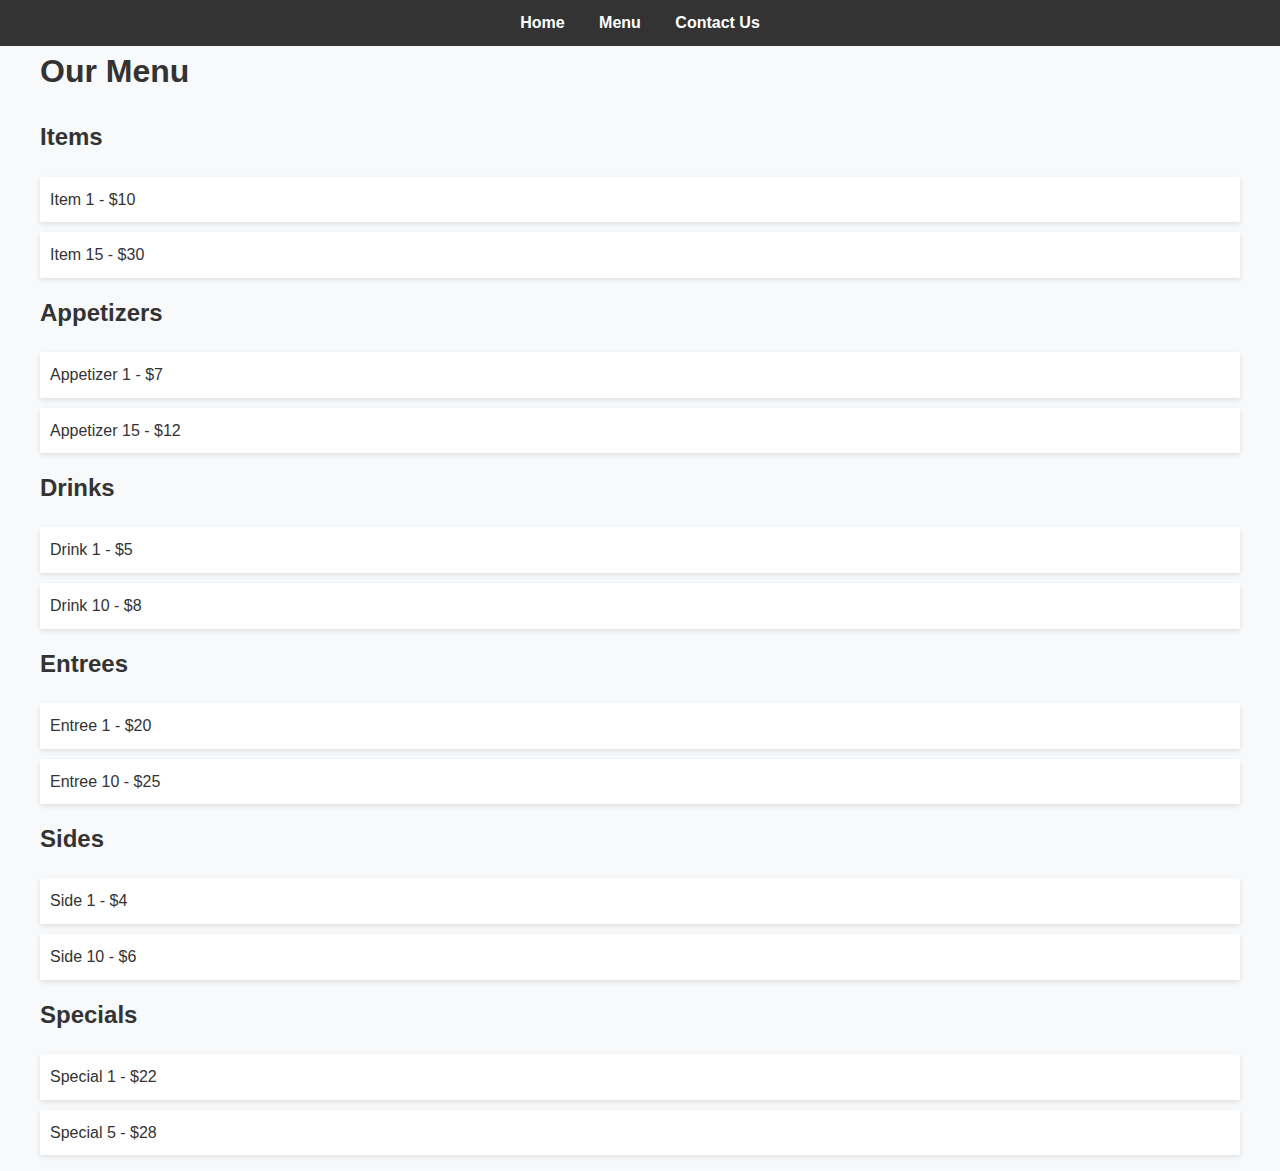
==== menu.html @ 5b178985 "Add files via upload" ====
<!DOCTYPE html>
<html lang="en">
<head>
    <!-- ... (meta tags and title here) ... -->
    <link rel="stylesheet" href="styles.css">
</head>
<body>

<nav>
    <div class="container">
        <a href="index.html">Home</a>
        <a href="menu.html">Menu</a>
        <a href="contact.html">Contact Us</a>
    </div>
</nav>

<section id="menu" class="container">
    <h1>Our Menu</h1>

    <h2>Items</h2>
    <ul>
        <li>Item 1 - $10</li>
        <!-- ... -->
        <li>Item 15 - $30</li>
    </ul>

    <h2>Appetizers</h2>
    <ul>
        <li>Appetizer 1 - $7</li>
        <!-- ... -->
        <li>Appetizer 15 - $12</li>
    </ul>

    <h2>Drinks</h2>
    <ul>
        <li>Drink 1 - $5</li>
        <!-- ... -->
        <li>Drink 10 - $8</li>
    </ul>

    <h2>Entrees</h2>
    <ul>
        <li>Entree 1 - $20</li>
        <!-- ... -->
        <li>Entree 10 - $25</li>
    </ul>

    <h2>Sides</h2>
    <ul>
        <li>Side 1 - $4</li>
        <!-- ... -->
        <li>Side 10 - $6</li>
    </ul>

    <h2>Specials</h2>
    <ul>
        <li>Special 1 - $22</li>
        <!-- ... -->
        <li>Special 5 - $28</li>
    </ul>
</section>

</body>
</html>
---- styles.css ----
/* Global Styles */
body {
    font-family: 'Segoe UI', Tahoma, Geneva, Verdana, sans-serif;
    margin: 0;
    padding: 0;
    background-color: #f8f9fa;
    color: #333;
    line-height: 1.6;
}

.container {
    max-width: 1200px;
    margin: 0 auto;
    padding: 0 20px;
}

h1, h2, h3 {
    margin-top: 0;
}

a {
    text-decoration: none;
    color: #333;
    transition: color 0.3s;
}

a:hover {
    color: #007bff;
}

/* Navigation */
nav {
    background-color: #333;
    color: #ffffff;
    padding: 10px 0;
    text-align: center;
}

nav a {
    margin: 0 15px;
    color: #ffffff;
    font-weight: bold;
}

nav a:hover {
    color: #007bff;
}

/* Sections */
section {
    padding: 40px 0;
}

/* Menu Styles */
#menu ul {
    list-style-type: none;
    padding: 0;
}

#menu li {
    background-color: #ffffff;
    margin-bottom: 10px;
    padding: 10px;
    box-shadow: 0 2px 5px rgba(0, 0, 0, 0.1);
}

#menu li:hover {
    background-color: #f8f9fa;
}

/* Contact */
#contact p {
    background-color: #ffffff;
    padding: 20px;
    box-shadow: 0 2px 5px rgba(0, 0, 0, 0.1);
}
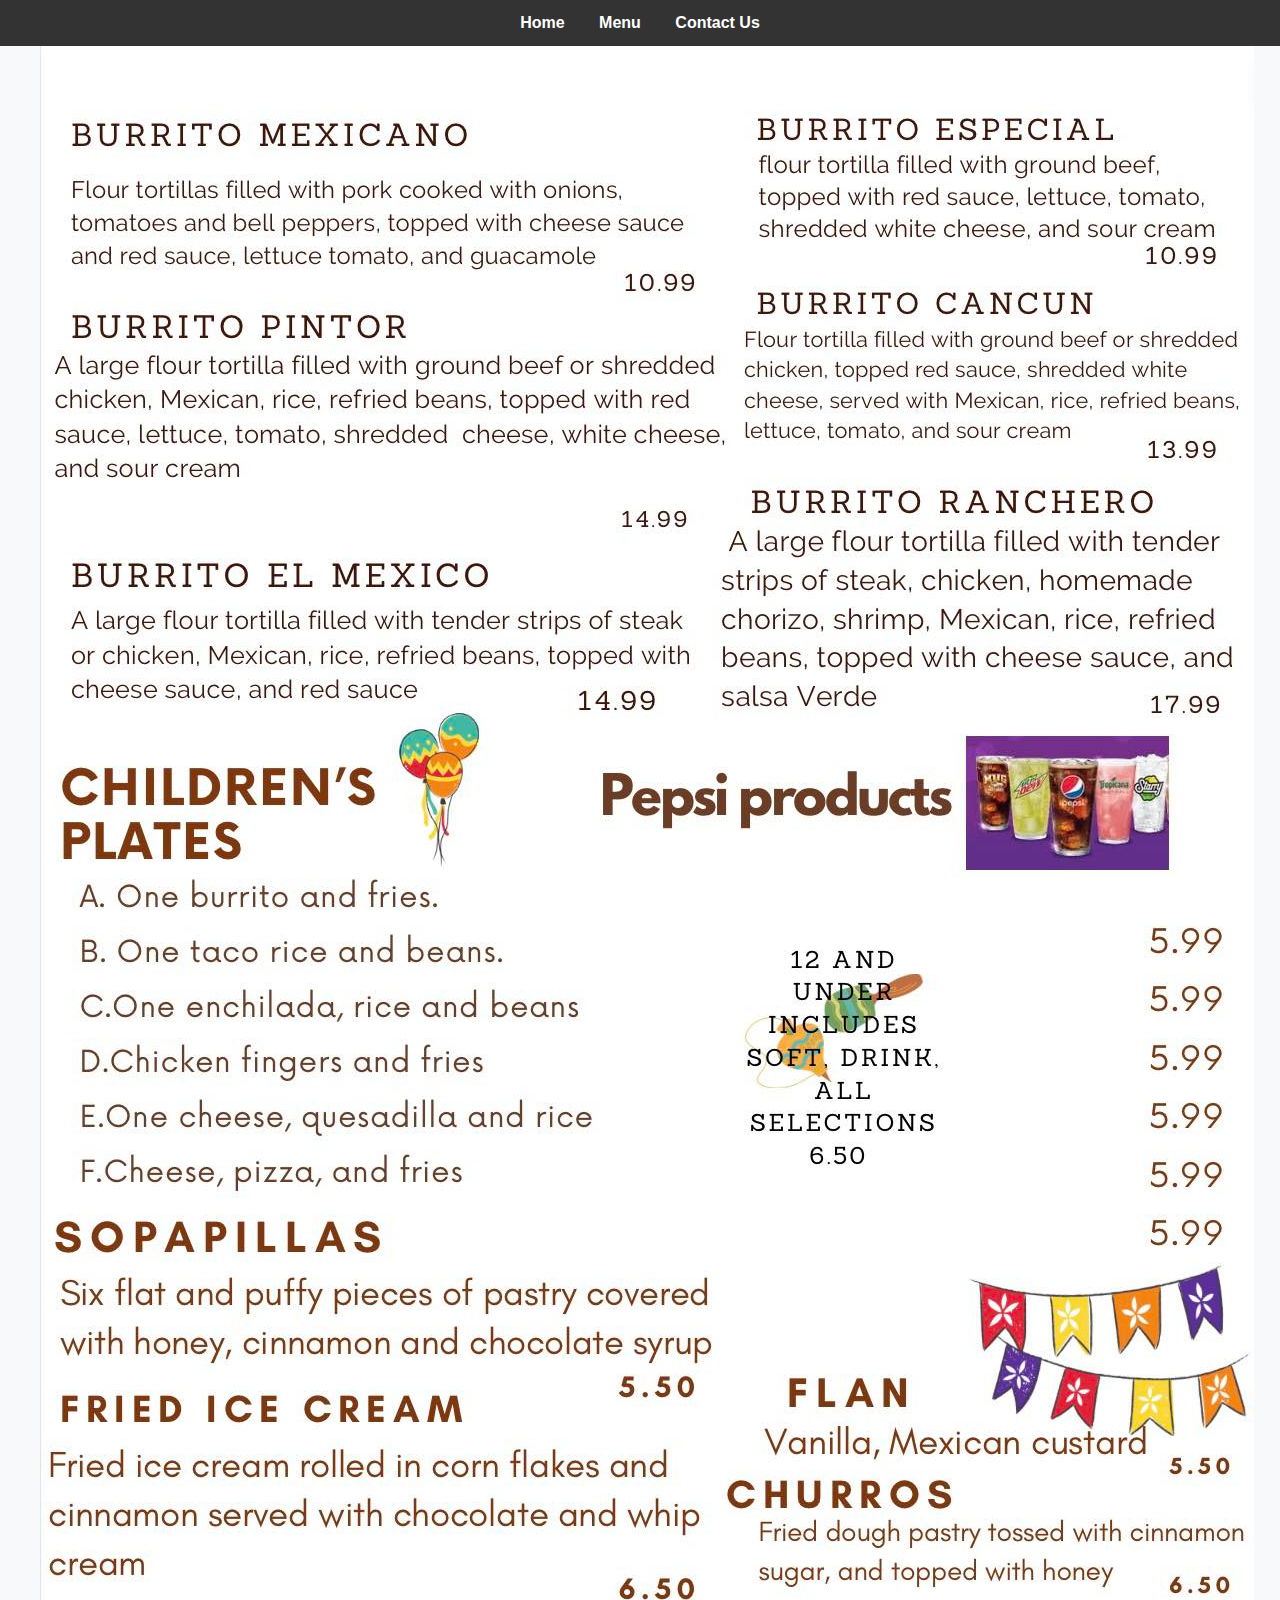
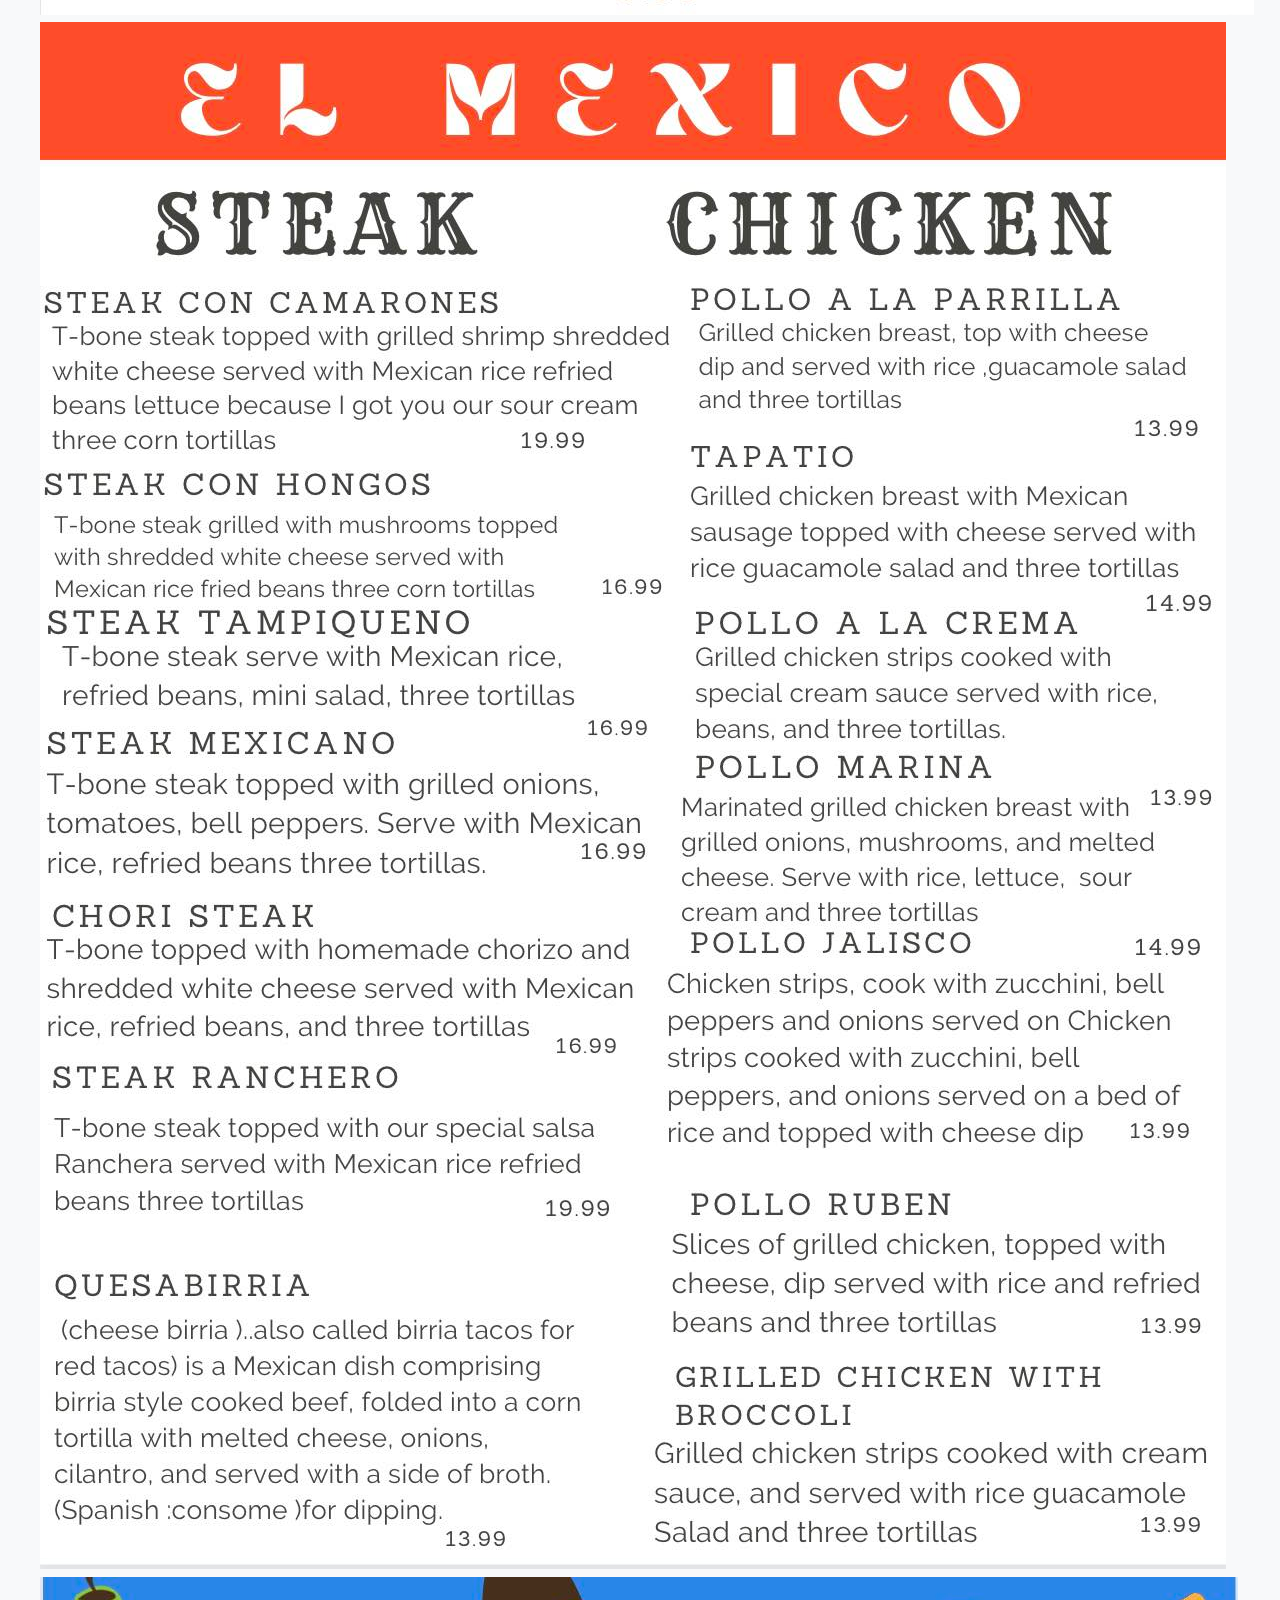
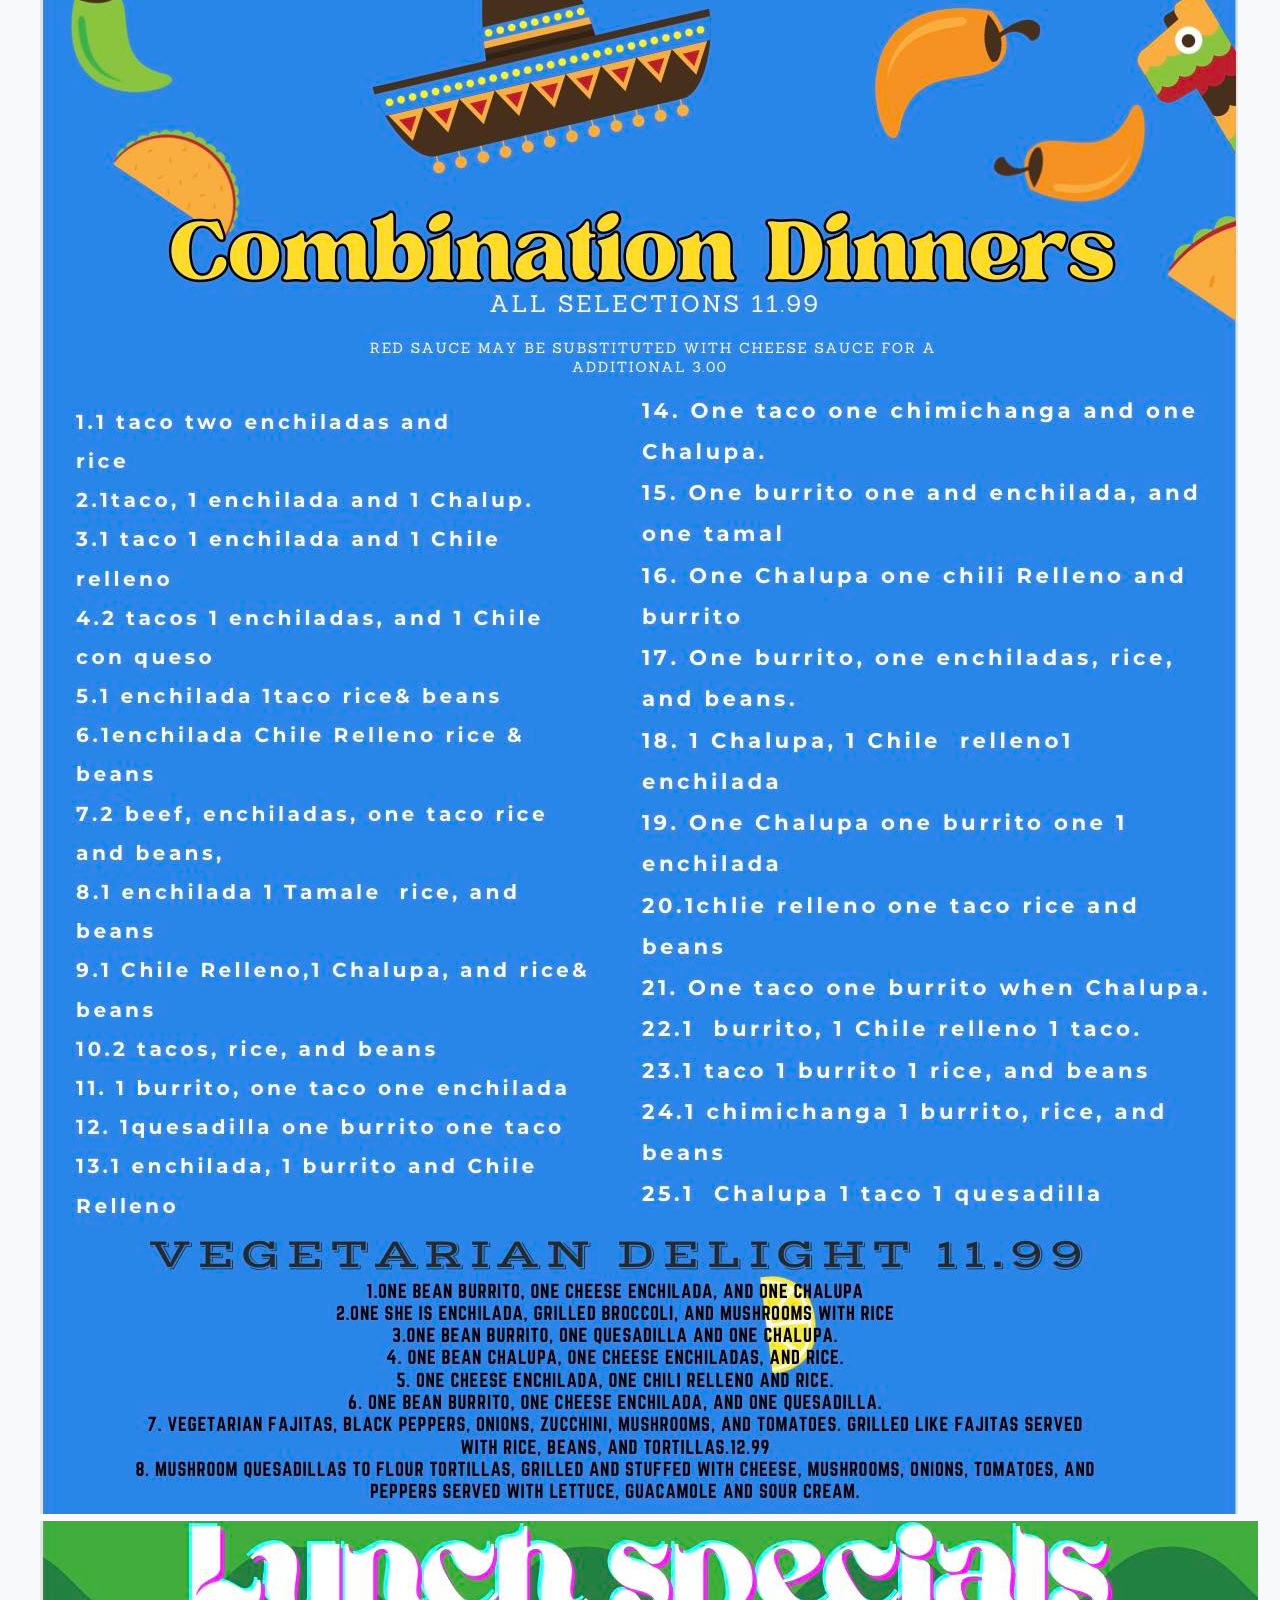
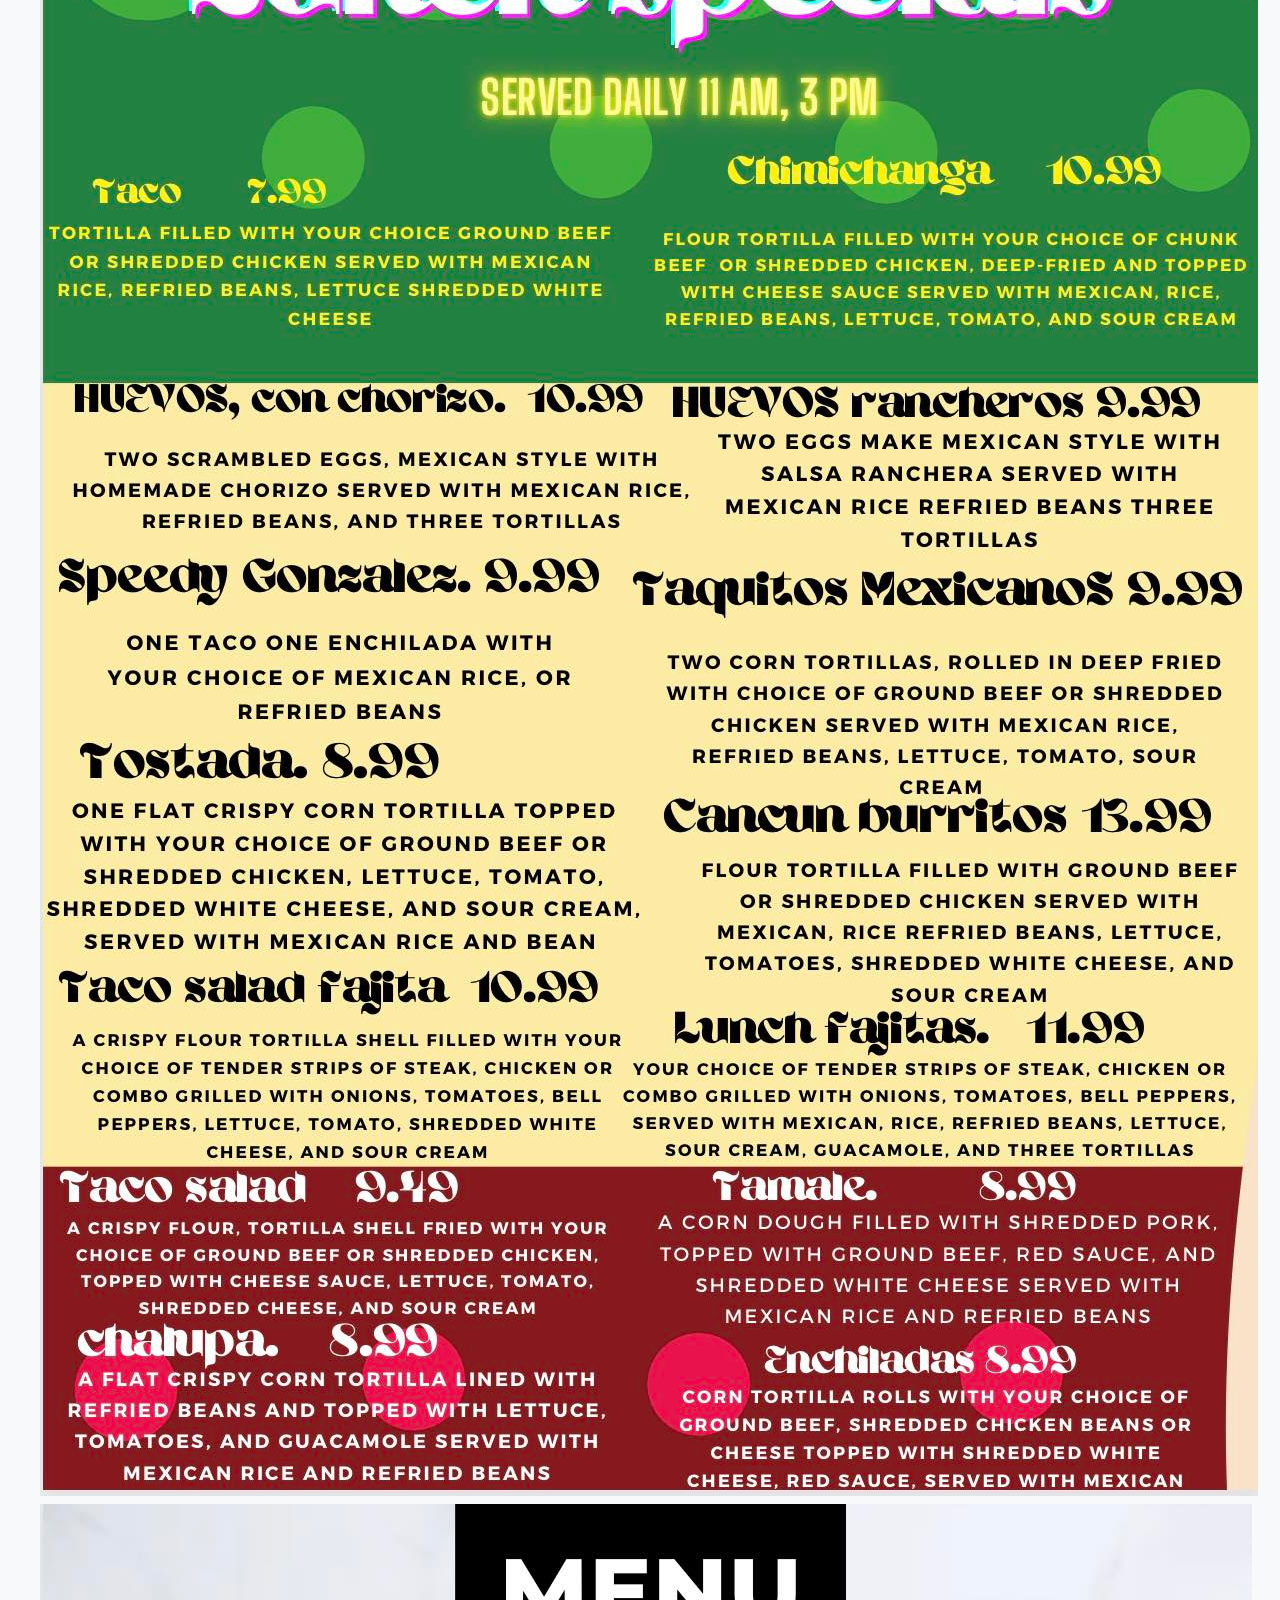
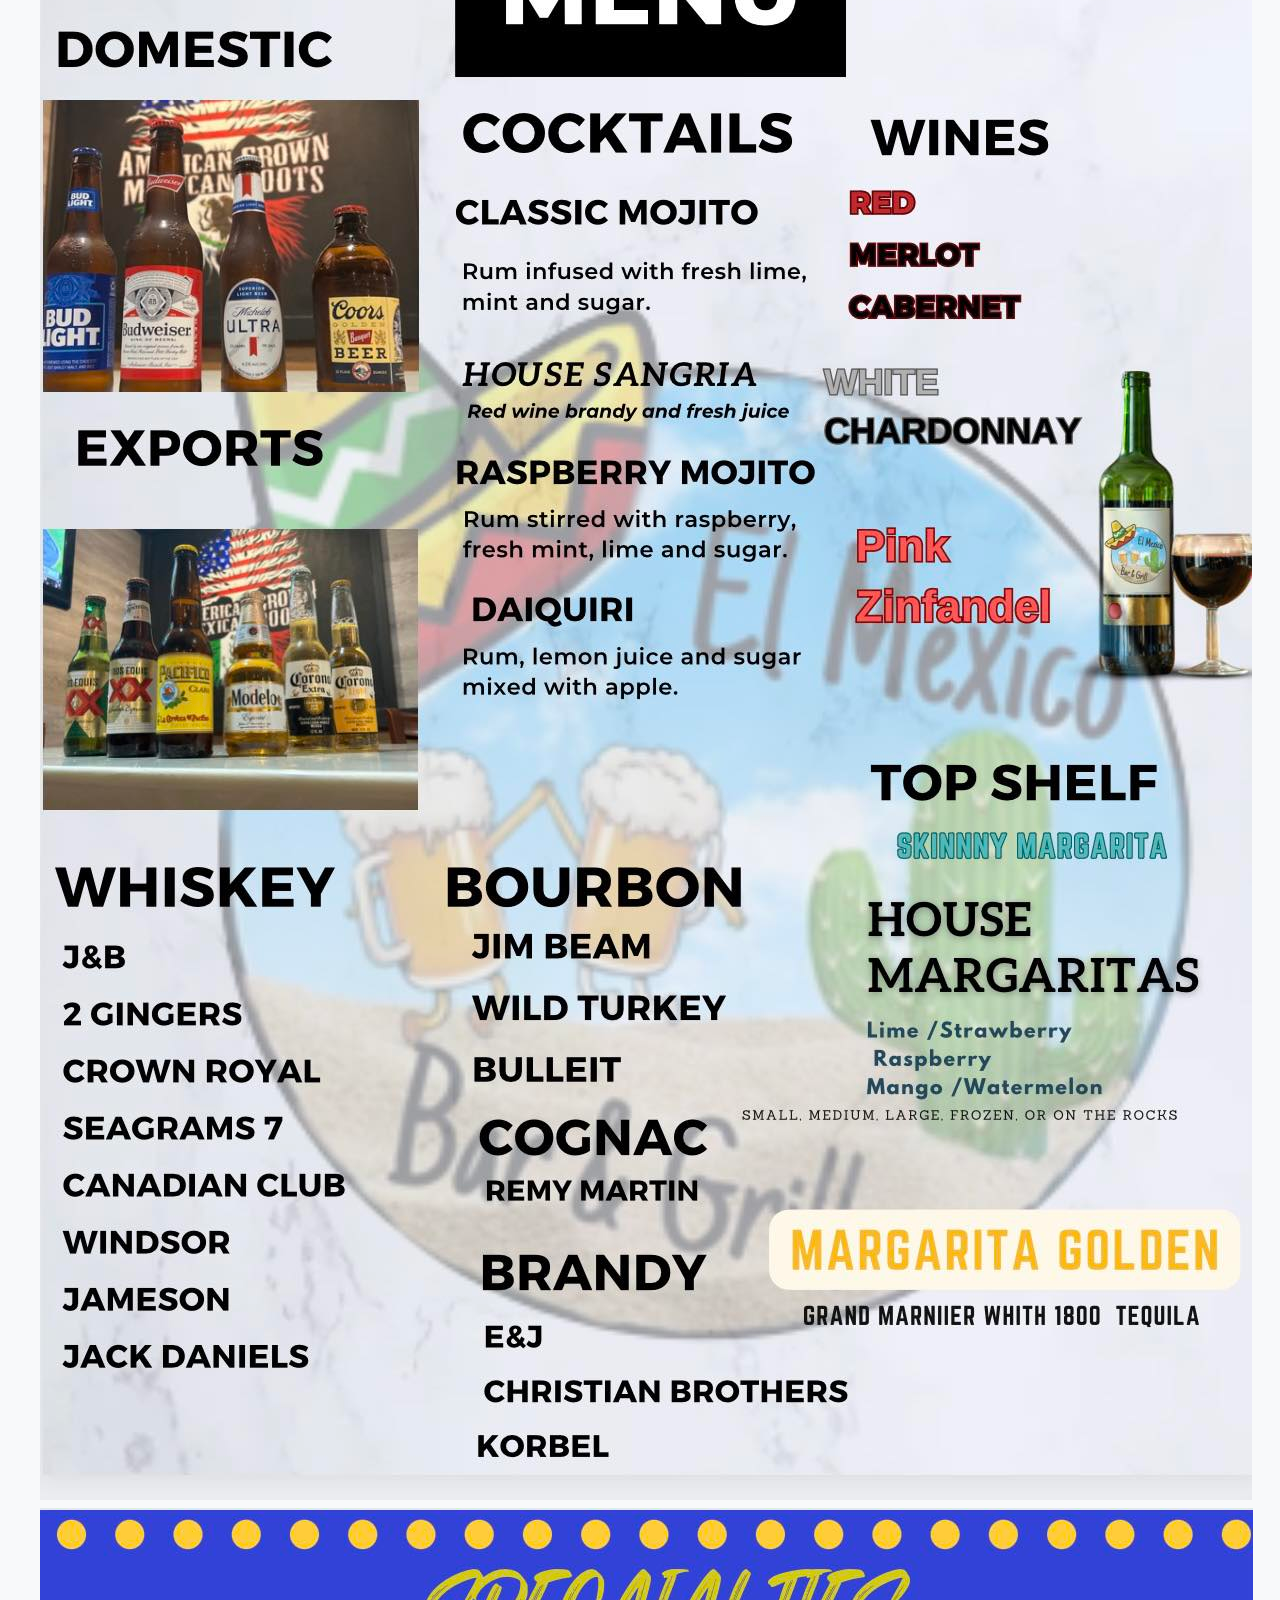
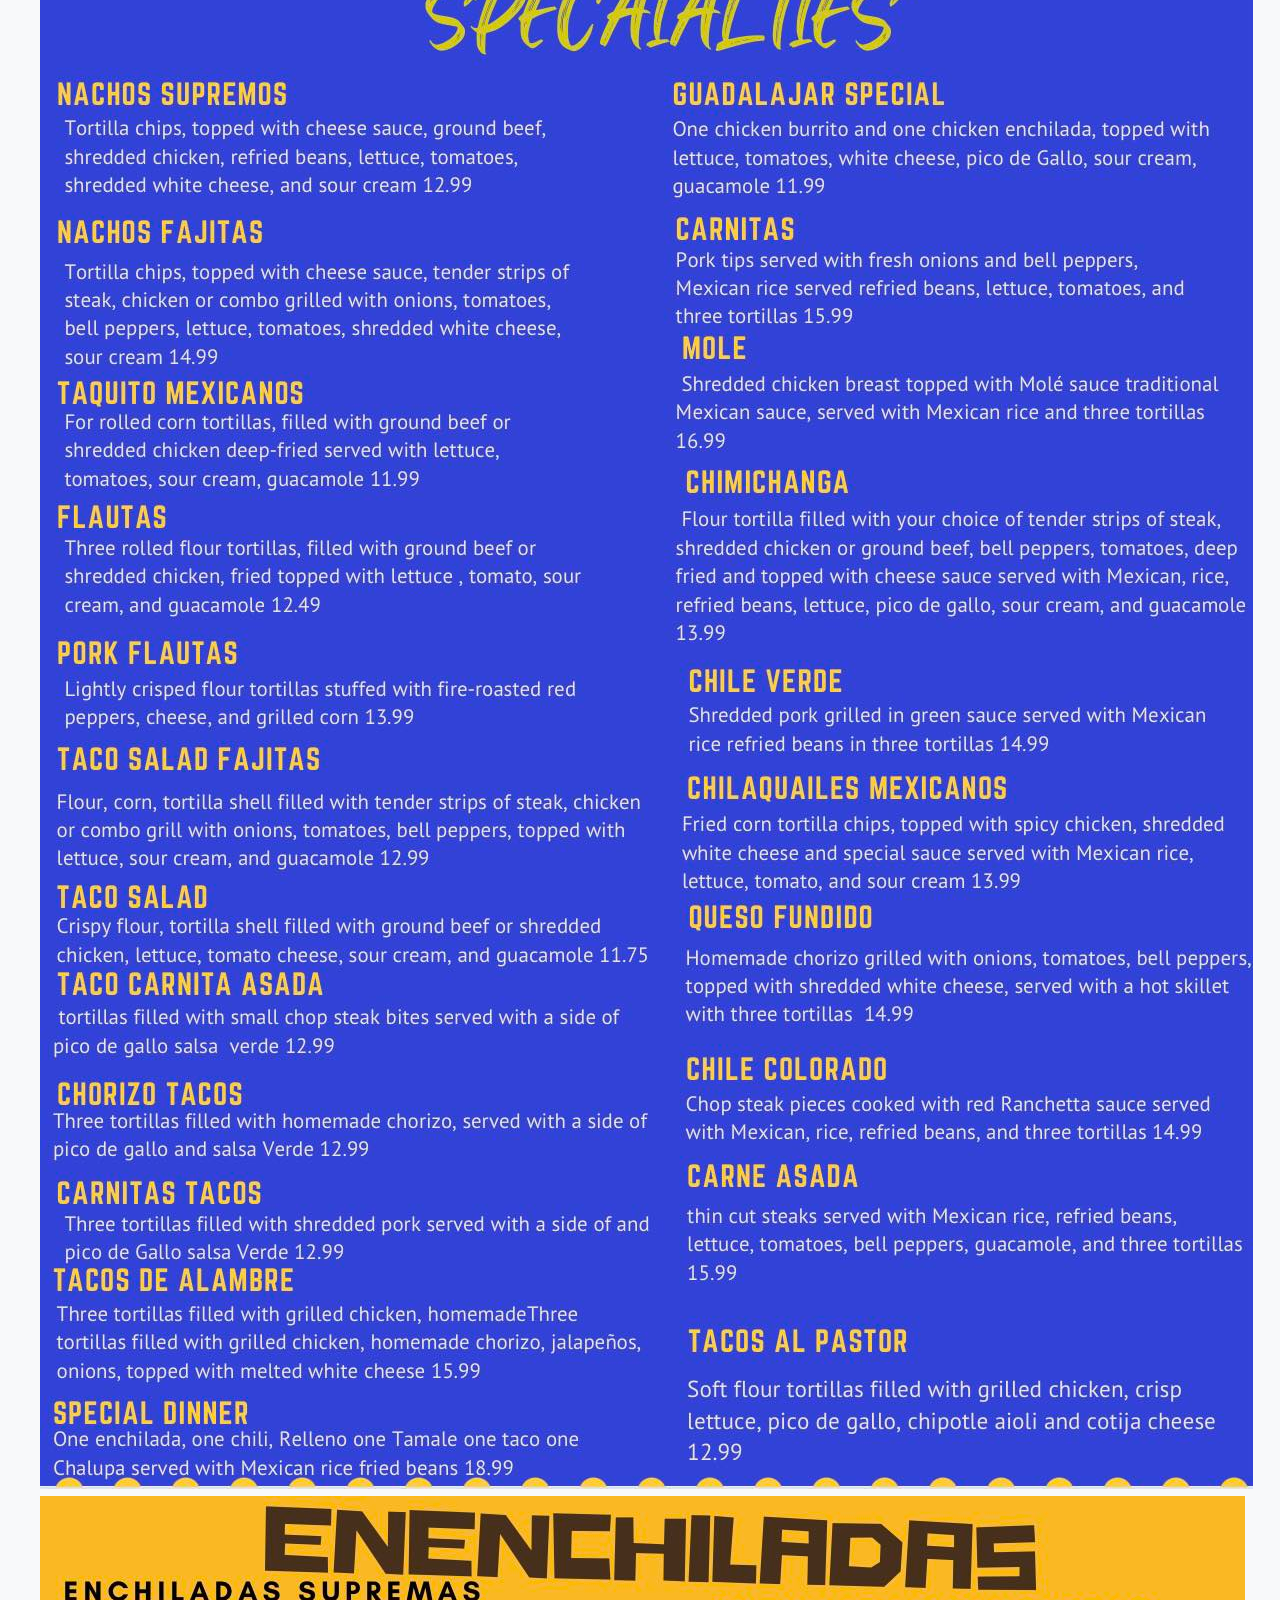
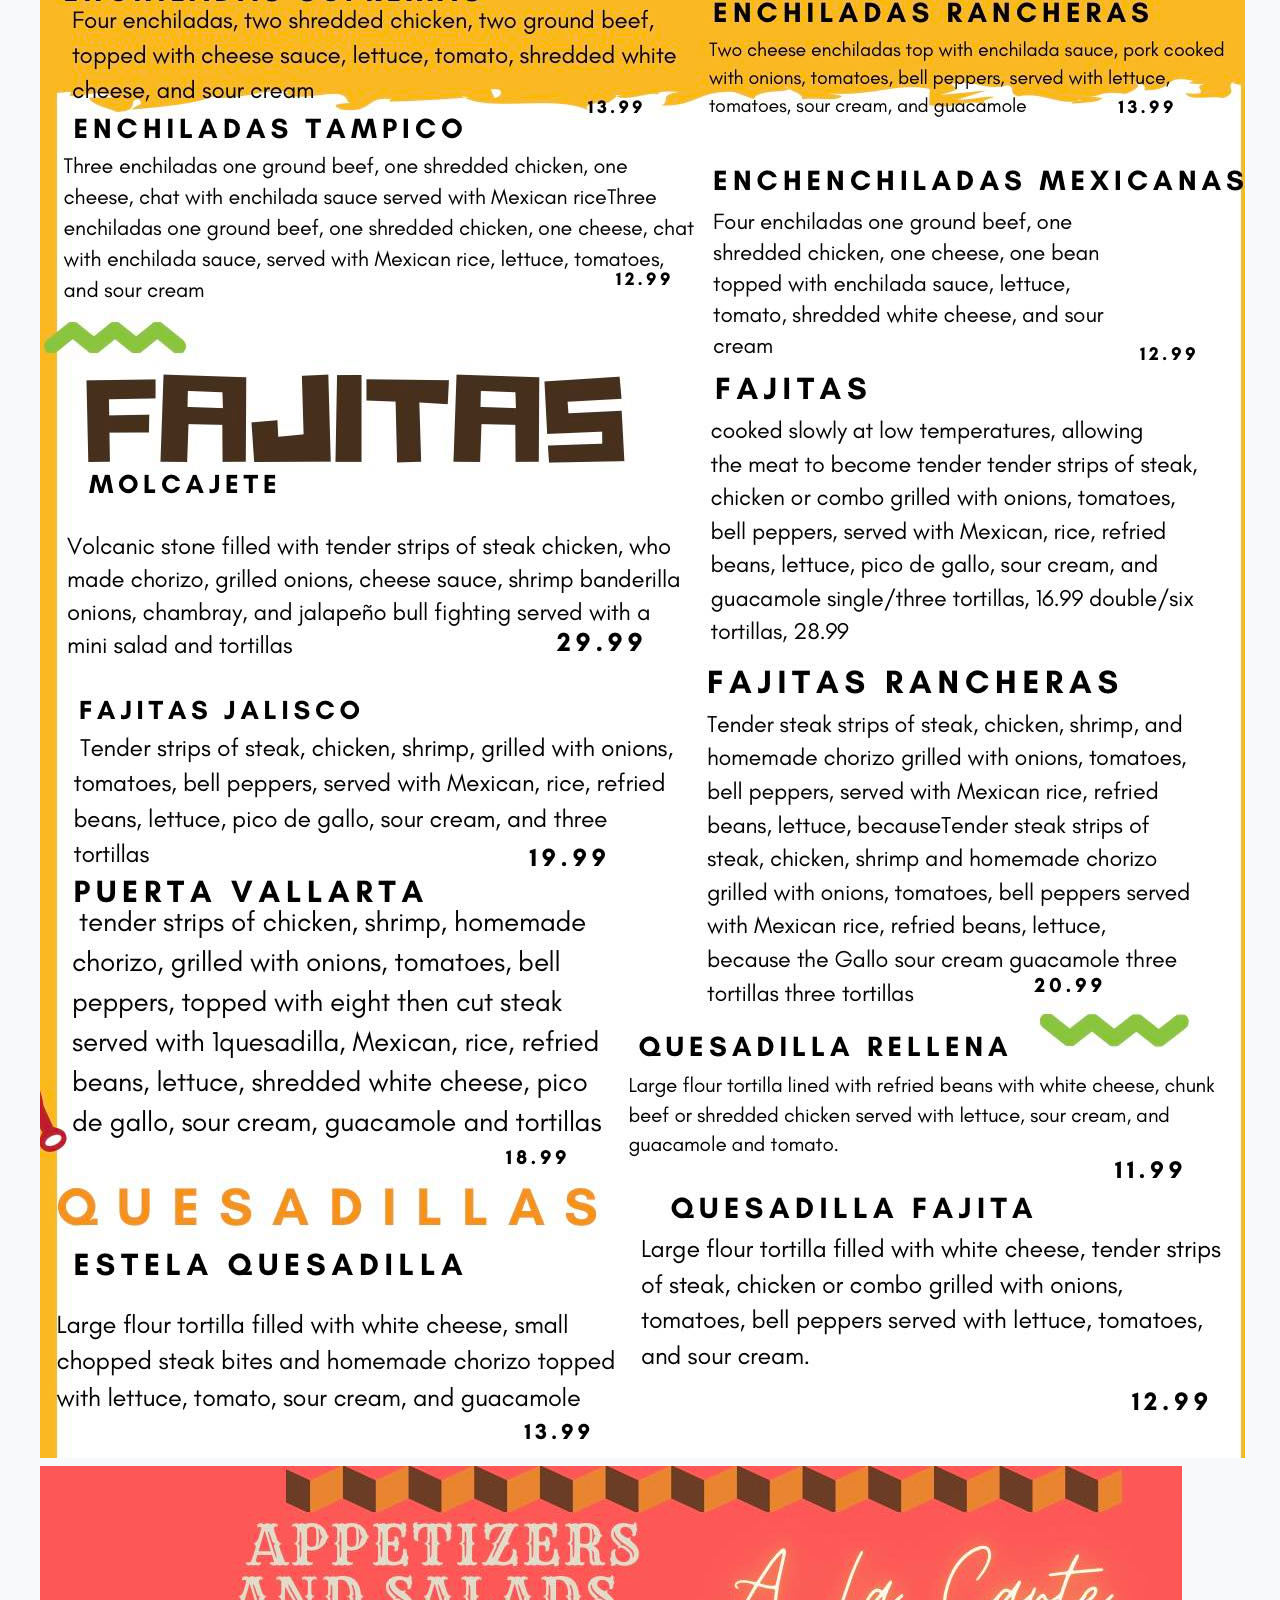
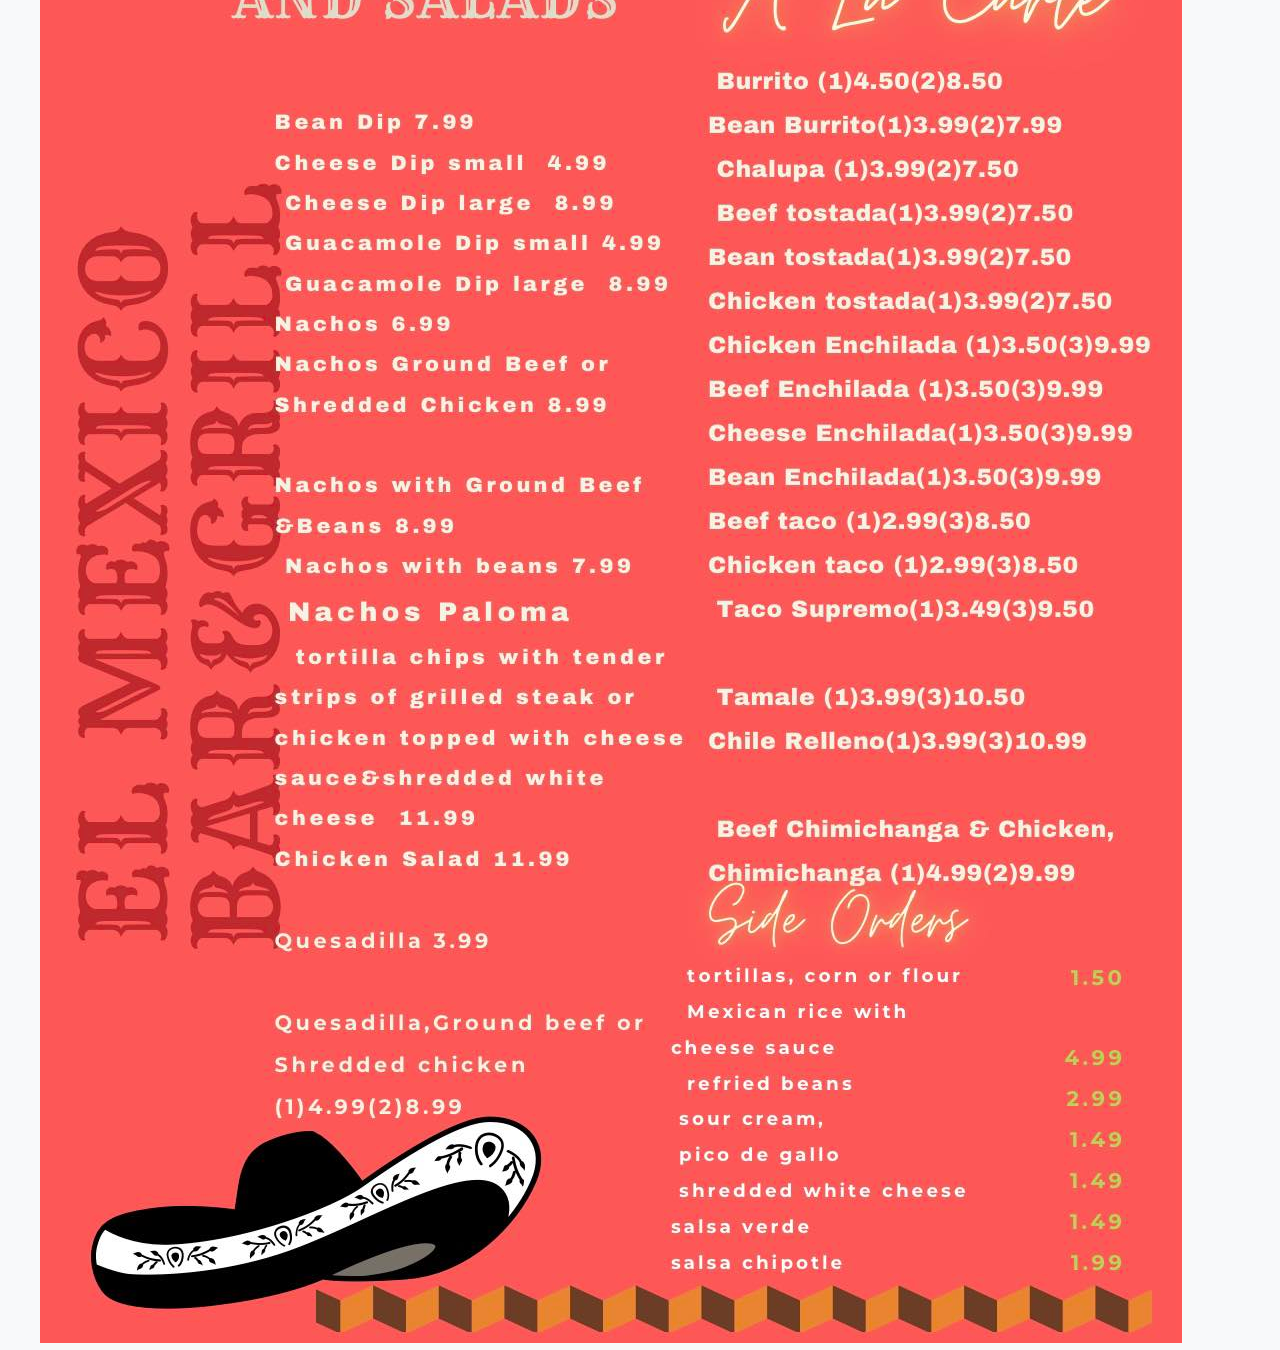
==== commit d110ccec: "Add files via upload" ====
--- a/menu.html
+++ b/menu.html
@@ -15,49 +15,17 @@
 </nav>
 
 <section id="menu" class="container">
-    <h1>Our Menu</h1>
-
-    <h2>Items</h2>
-    <ul>
-        <li>Item 1 - $10</li>
-        <!-- ... -->
-        <li>Item 15 - $30</li>
-    </ul>
-
-    <h2>Appetizers</h2>
-    <ul>
-        <li>Appetizer 1 - $7</li>
-        <!-- ... -->
-        <li>Appetizer 15 - $12</li>
-    </ul>
-
-    <h2>Drinks</h2>
-    <ul>
-        <li>Drink 1 - $5</li>
-        <!-- ... -->
-        <li>Drink 10 - $8</li>
-    </ul>
-
-    <h2>Entrees</h2>
-    <ul>
-        <li>Entree 1 - $20</li>
-        <!-- ... -->
-        <li>Entree 10 - $25</li>
-    </ul>
-
-    <h2>Sides</h2>
-    <ul>
-        <li>Side 1 - $4</li>
-        <!-- ... -->
-        <li>Side 10 - $6</li>
-    </ul>
-
-    <h2>Specials</h2>
-    <ul>
-        <li>Special 1 - $22</li>
-        <!-- ... -->
-        <li>Special 5 - $28</li>
-    </ul>
+       <!-- Images section -->
+       <div class="image-container">
+        <img src="./m1.jpg" alt="Description 1">
+        <img src="./m2.jpg" alt="Description 2">
+        <img src="./m3.jpg" alt="Description 3">
+        <img src="./m4.jpg" alt="Description 4">
+        <img src="m5.jpg" alt="Description 5">
+        <img src="m6.jpg" alt="Description 6">
+        <img src="m7.jpg" alt="Description 7">
+        <img src="m8.jpg" alt="Description 8">
+    </div>
 </section>
 
 </body>
